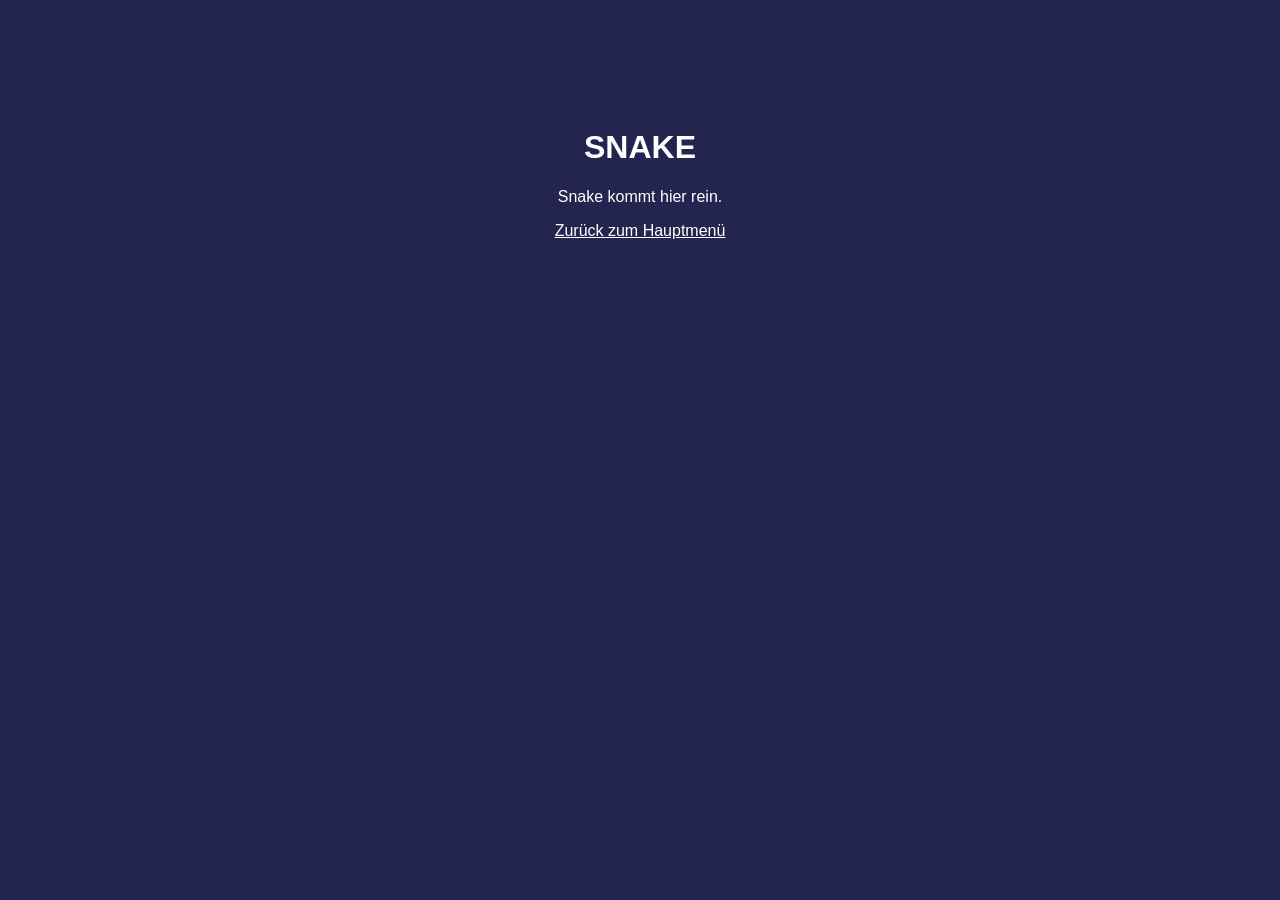
==== snake/index.html @ ec8a9513 "Create index.html" ====
<!DOCTYPE html>
<html lang="de">
<head>
    <meta charset="UTF-8">
    <title>Snake</title>
</head>

<body style="background:#24254f;color:white;text-align:center;padding-top:100px;font-family:Arial;">

    <h1>SNAKE</h1>

    <p>Snake kommt hier rein.</p>

    <p>
        <a href="../" style="color:white;">
            Zurück zum Hauptmenü
        </a>
    </p>

</body>
</html>
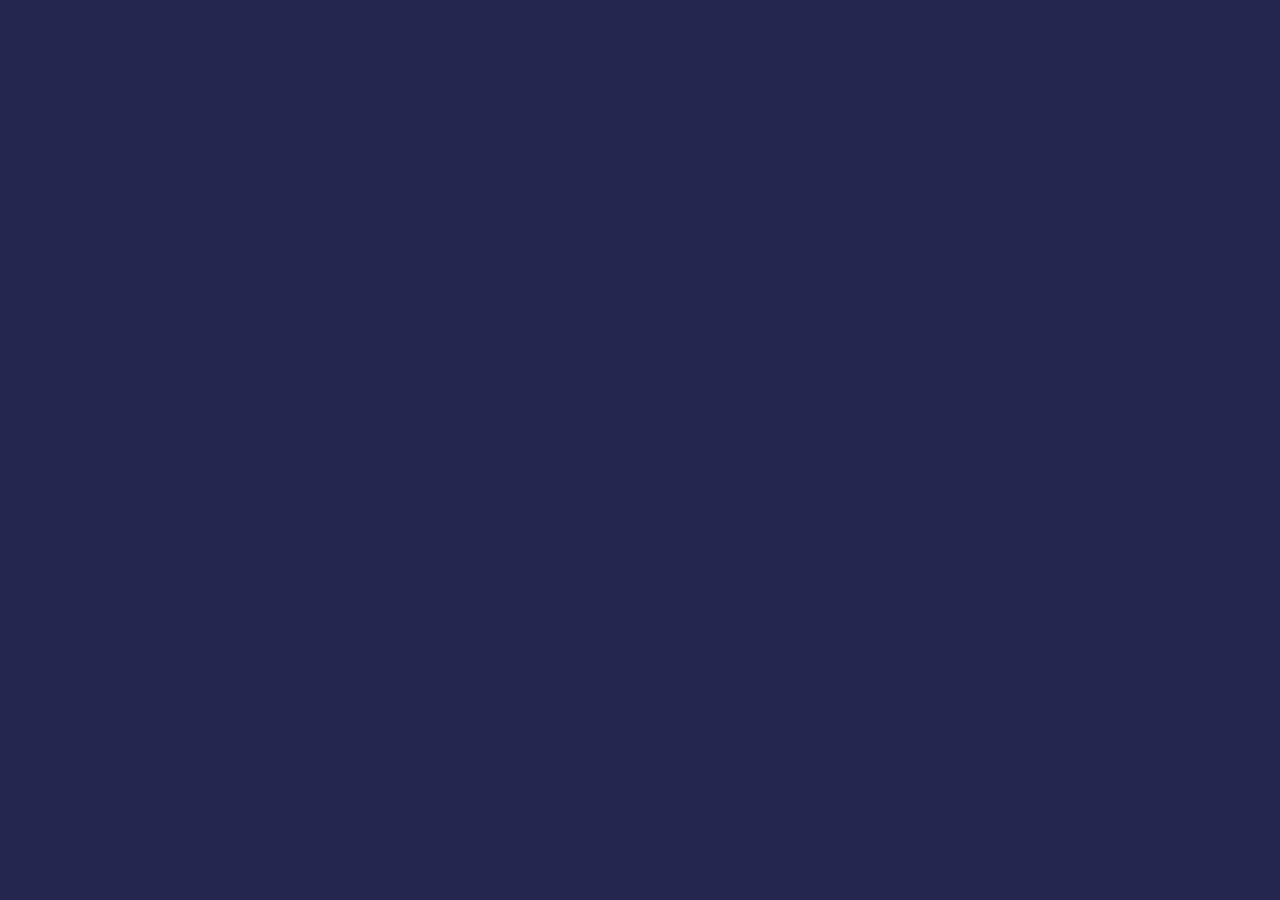
==== commit f0e21415: "Add files via upload" ====
--- a/snake/index.html
+++ b/snake/index.html
@@ -1,21 +1,22 @@
 <!DOCTYPE html>
-<html lang="de">
-<head>
-    <meta charset="UTF-8">
-    <title>Snake</title>
-</head>
+<html lang="en">
+  <head>
+    <script src="https://cdn.jsdelivr.net/npm/p5@2.3.4/lib/p5.js"></script>
+    <script src="https://cdn.jsdelivr.net/npm/p5.sound@0.4.1/dist/p5.sound.min.js"></script>
+    <link rel="stylesheet" href="https://use.typekit.net/tat5mdv.css">
+    <meta name="viewport" content="width=device-width, initial-scale=1, maximum-scale=1, user-scalable=no, viewport-fit=cover">
+<meta name="apple-mobile-web-app-capable" content="yes">
+<meta name="mobile-web-app-capable" content="yes">
+    <title>Ritter Snake</title>
+    <link rel="stylesheet" type="text/css" href="style.css">
+    <meta charset="utf-8" />
+    <link rel="icon" type="image/svg+xml" href="icon.svg">
+    <link rel="apple-touch-icon" href="icon-180.png">
 
-<body style="background:#24254f;color:white;text-align:center;padding-top:100px;font-family:Arial;">
-
-    <h1>SNAKE</h1>
-
-    <p>Snake kommt hier rein.</p>
-
-    <p>
-        <a href="../" style="color:white;">
-            Zurück zum Hauptmenü
-        </a>
-    </p>
-
-</body>
+  </head>
+  <body>
+    <main>
+    </main>
+    <script src="sketch.js"></script>
+  </body>
 </html>
--- a/snake/style.css
+++ b/snake/style.css
@@ -0,0 +1,12 @@
+html, body {
+  margin: 0;
+  padding: 0;
+  height: 100%;
+  background: #24264f;
+  overflow: hidden;
+  touch-action: none;
+  overscroll-behavior: none;
+  -webkit-user-select: none;
+  user-select: none;
+}
+canvas { display: block; }
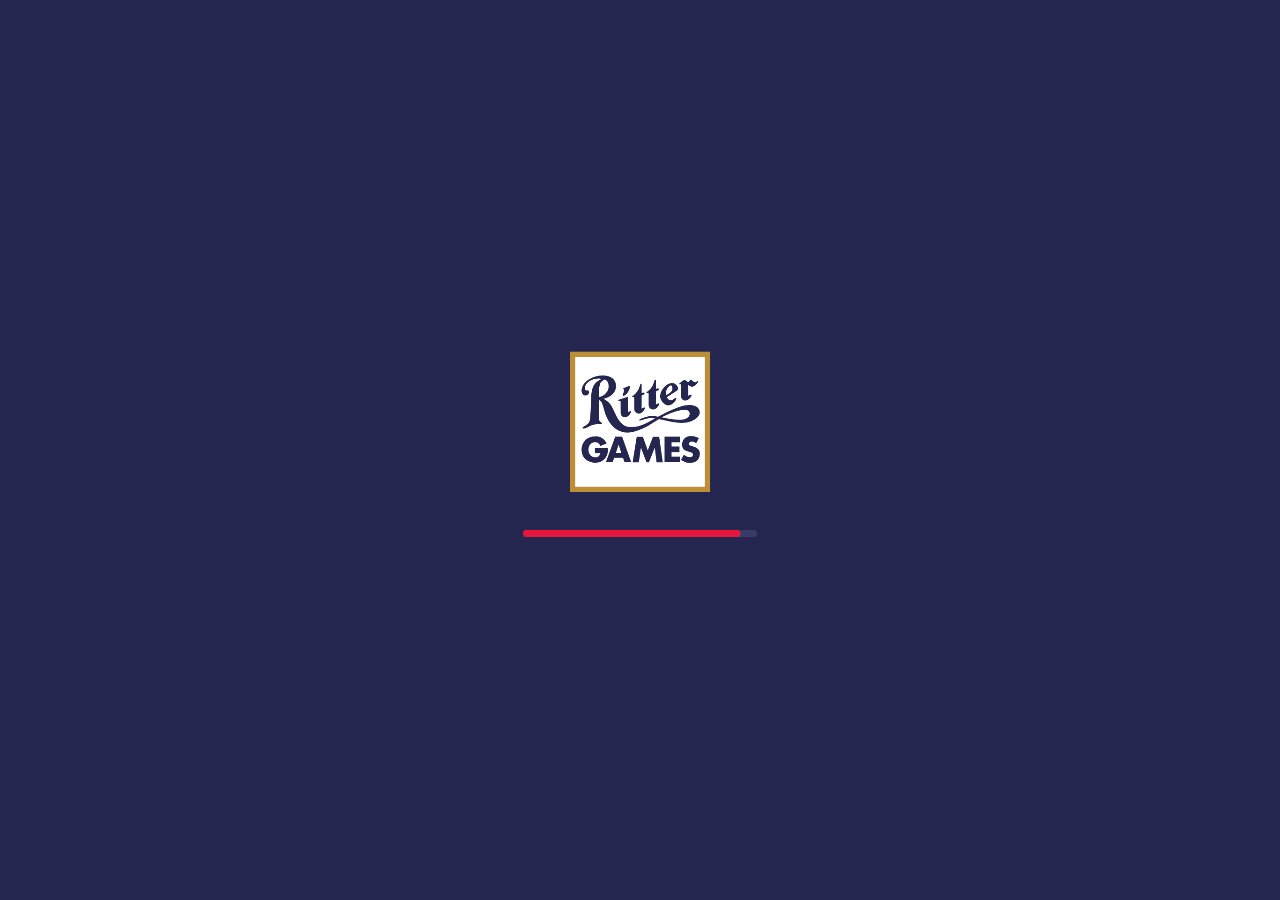
==== commit 9f7c5695: "Update index.html" ====
--- a/snake/index.html
+++ b/snake/index.html
@@ -1,9 +1,8 @@
 <!DOCTYPE html>
 <html lang="en">
   <head>
-    <script src="https://cdn.jsdelivr.net/npm/p5@2.3.4/lib/p5.js"></script>
-    <script src="https://cdn.jsdelivr.net/npm/p5.sound@0.4.1/dist/p5.sound.min.js"></script>
-    <link rel="stylesheet" href="https://use.typekit.net/tat5mdv.css">
+   <script src="p5.js"></script>
+   <script src="p5.sound.min.js"></script>
     <meta name="viewport" content="width=device-width, initial-scale=1, maximum-scale=1, user-scalable=no, viewport-fit=cover">
 <meta name="apple-mobile-web-app-capable" content="yes">
 <meta name="mobile-web-app-capable" content="yes">
--- a/snake/style.css
+++ b/snake/style.css
@@ -1,3 +1,10 @@
+@font-face {
+  font-family: "Jost";
+  src: url("../assets/Jost.ttf") format("truetype");
+  font-weight: 100 900;
+  font-display: block;
+}
+
 html, body {
   margin: 0;
   padding: 0;
@@ -9,4 +16,5 @@
   -webkit-user-select: none;
   user-select: none;
 }
-canvas { display: block; }+
+canvas { display: block; }
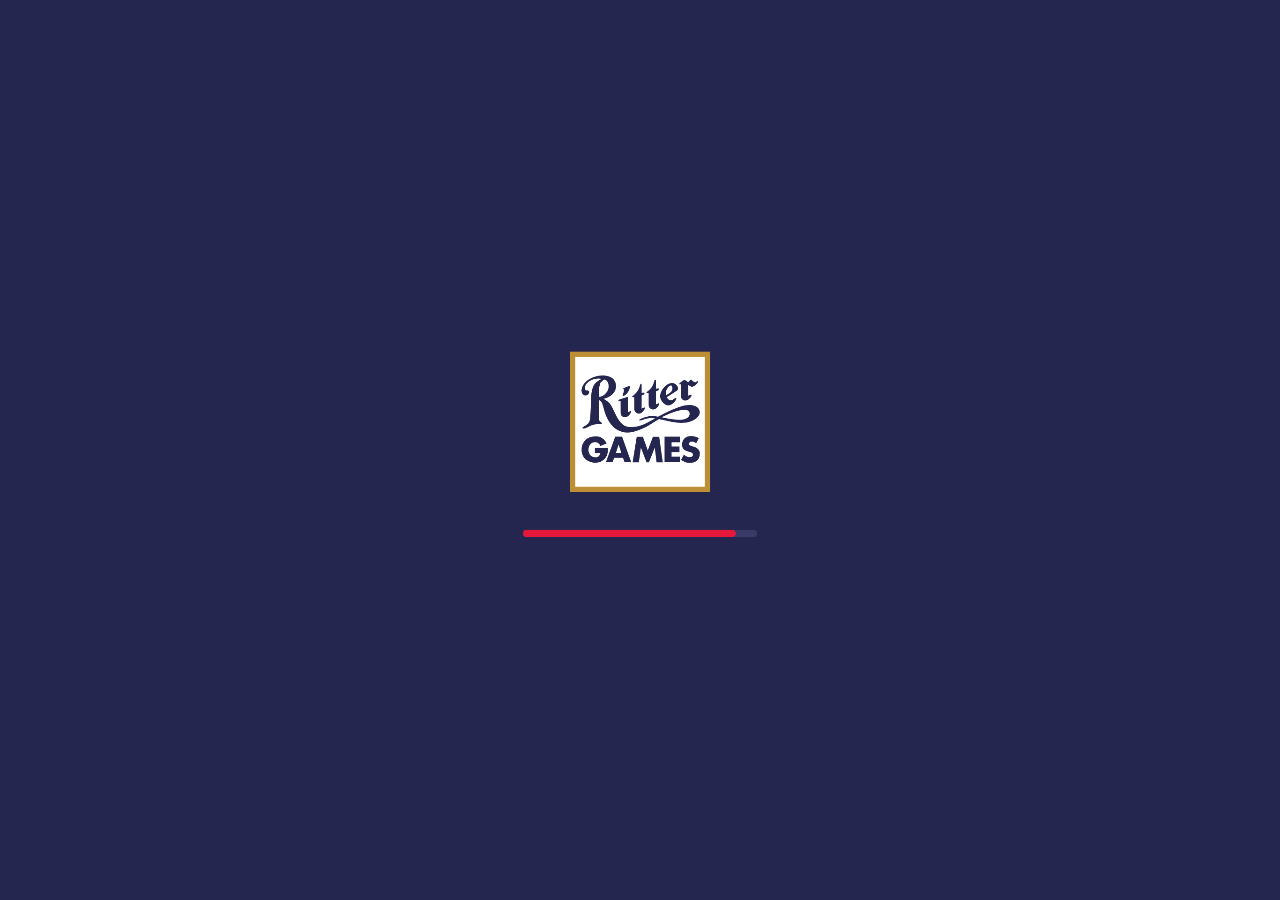
==== commit a5f88bb4: "Update index.html" ====
--- a/snake/index.html
+++ b/snake/index.html
@@ -1,21 +1,20 @@
 <!DOCTYPE html>
-<html lang="en">
+<html lang="de">
   <head>
-   <script src="p5.js"></script>
-   <script src="p5.sound.min.js"></script>
+    <meta charset="utf-8">
     <meta name="viewport" content="width=device-width, initial-scale=1, maximum-scale=1, user-scalable=no, viewport-fit=cover">
-<meta name="apple-mobile-web-app-capable" content="yes">
-<meta name="mobile-web-app-capable" content="yes">
+    <meta name="theme-color" content="#24264f">
+    <meta name="apple-mobile-web-app-capable" content="yes">
+    <meta name="mobile-web-app-capable" content="yes">
     <title>Ritter Snake</title>
-    <link rel="stylesheet" type="text/css" href="style.css">
-    <meta charset="utf-8" />
+    <link rel="stylesheet" href="style.css">
     <link rel="icon" type="image/svg+xml" href="icon.svg">
     <link rel="apple-touch-icon" href="icon-180.png">
-
+    <script src="p5.js"></script>
+    <script src="p5.sound.min.js"></script>
   </head>
   <body>
-    <main>
-    </main>
+    <main></main>
     <script src="sketch.js"></script>
   </body>
 </html>
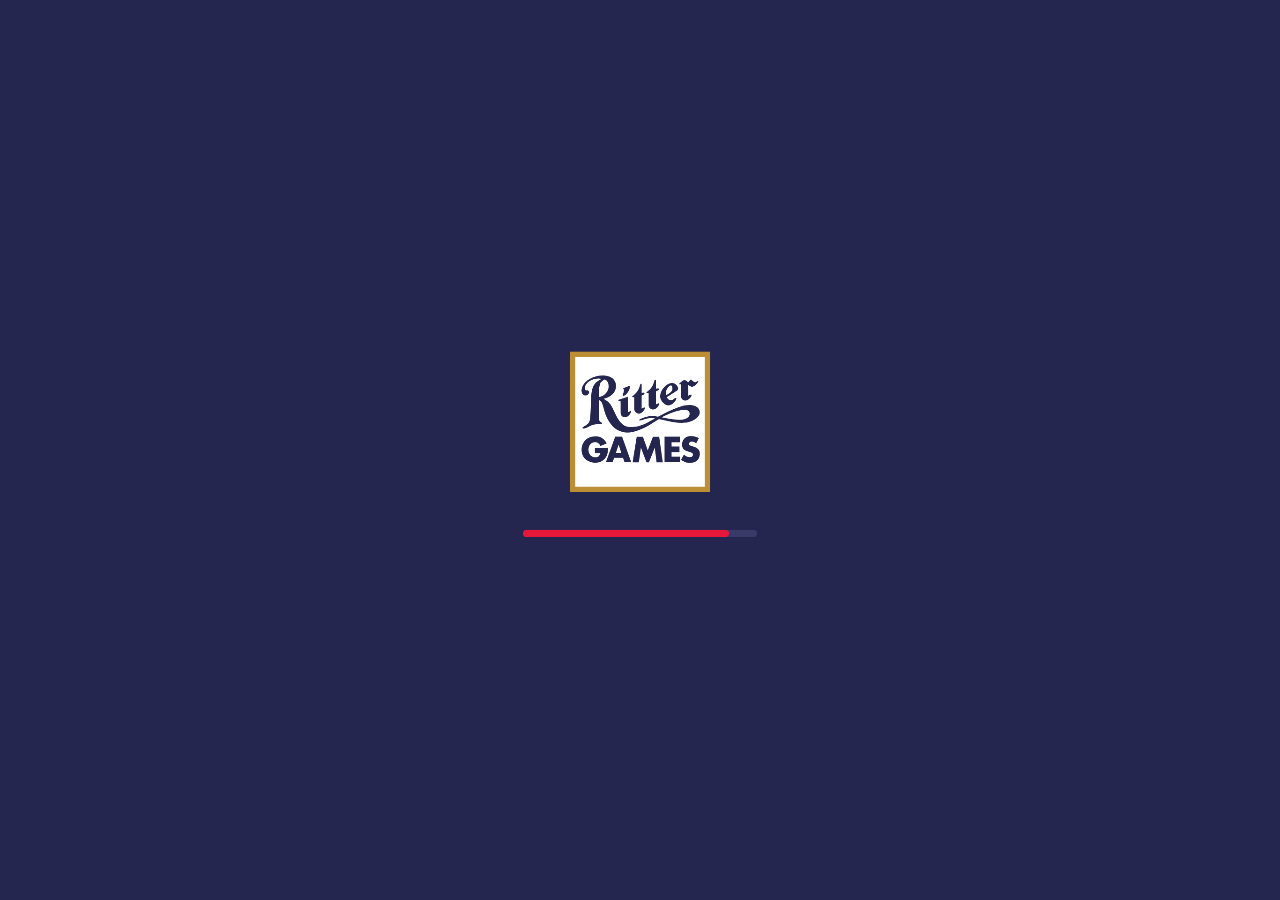
==== commit 059f9273: "Update index.html" ====
--- a/snake/index.html
+++ b/snake/index.html
@@ -10,6 +10,7 @@
     <link rel="stylesheet" href="style.css">
     <link rel="icon" type="image/svg+xml" href="icon.svg">
     <link rel="apple-touch-icon" href="icon-180.png">
+    <script src="../achievements.js"></script>
     <script src="p5.js"></script>
     <script src="p5.sound.min.js"></script>
   </head>
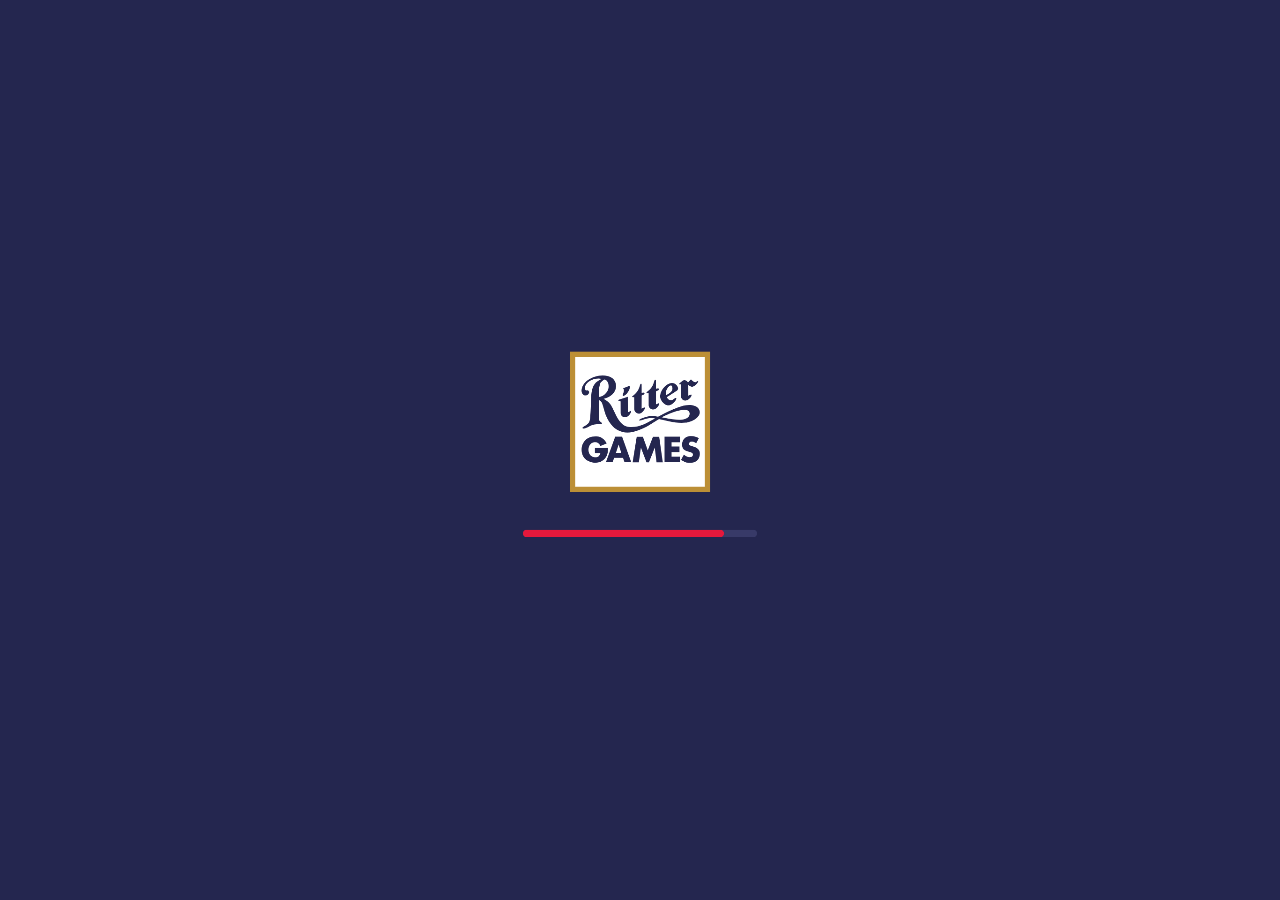
==== commit f9ea7344: "Update index.html" ====
--- a/snake/index.html
+++ b/snake/index.html
@@ -8,6 +8,7 @@
     <meta name="mobile-web-app-capable" content="yes">
     <title>Ritter Snake</title>
     <link rel="stylesheet" href="style.css">
+    <link rel="icon" type="image/png" href="../icon-192.png">
     <link rel="icon" type="image/svg+xml" href="icon.svg">
     <link rel="apple-touch-icon" href="icon-180.png">
     <script src="../achievements.js"></script>
